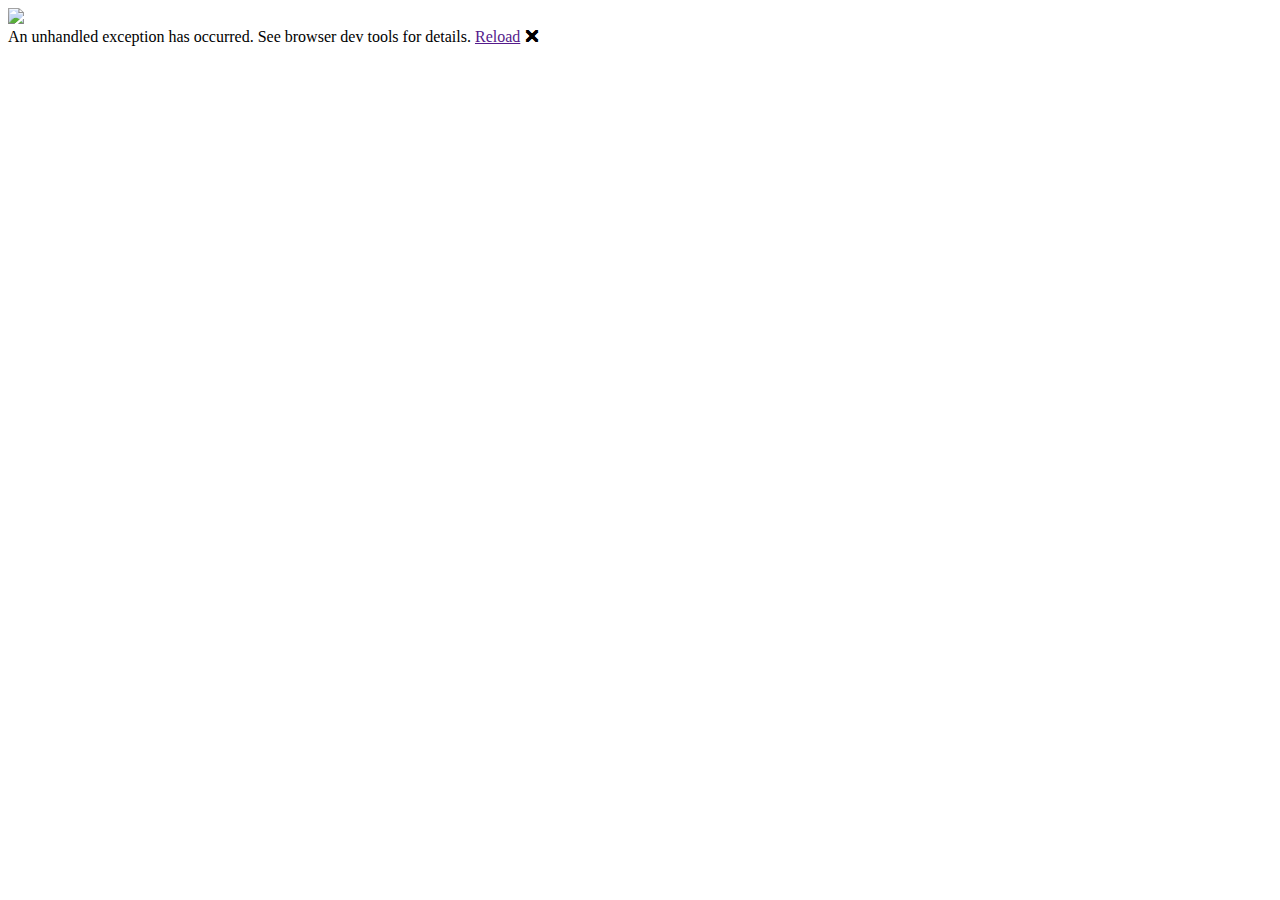
==== index.html @ d961c635 "Deploying to gh-pages from  @ c3618e97c198c606ea17ce5eeb09b723781c8b00 🚀" ====
<!DOCTYPE html>
<html lang="en">

<head>
    <meta charset="utf-8" />
    <meta name="viewport" content="width=device-width, initial-scale=1.0, maximum-scale=1.0, user-scalable=no" />
    <title>Assoc. Karaté Felgueiras</title>
    <base href="/AKarateFelgueiras/" />
    <link href="css/bootstrap/bootstrap.min.css" rel="stylesheet" />
    <link href="css/app.css" rel="stylesheet" />
    <link href="https://fonts.googleapis.com/css?family=Roboto:300,400,500,700&display=swap" rel="stylesheet" />
    <link href="_content/MudBlazor/MudBlazor.min.css" rel="stylesheet" />

    <link rel="icon" type="image/png" href="favicon-akf.png" />
</head>

<body>
    <div id="app">
        <div class="progress">
            <div class="progress-bar progress-bar-striped bg-danger" role="progressbar" aria-valuenow="100"
                aria-valuemin="0" aria-valuemax="100" style="width: var(--blazor-load-percentage, 0%)">
                <div class="loading-text"></div>
            </div>
        </div>
        <div class="loading-progress-text"></div>

        <img class="loading-progress" src="favicon-akf.png" />
    </div>

    <div id="blazor-error-ui">
        <environment include="Development">
            An unhandled exception has occurred. See browser dev tools for details.
        </environment>
        <a href="" class="reload">Reload</a>
        <a class="dismiss">🗙</a>
    </div>

    <script src="_framework/blazor.webassembly.js"></script>
    <script src="_content/MudBlazor/MudBlazor.min.js"></script>
</body>

</html>
---- css/app.css ----
@import url('open-iconic/font/css/open-iconic-bootstrap.min.css');

html, body {
    font-family: 'Helvetica Neue', Helvetica, Arial, sans-serif;
}

h1:focus {
    outline: none;
}

a, .btn-link {
    color: #e20014;
}

.btn-primary {
    color: #fff;
    background-color: #e20014;
    border-color: #e20014;
}

.btn:focus, .btn:active:focus, .btn-link.nav-link:focus, .form-control:focus, .form-check-input:focus {
  box-shadow: 0 0 0 0.1rem white, 0 0 0 0.25rem #e20014;
}

.content {
    padding-top: 1.1rem;
}

.valid.modified:not([type=checkbox]) {
    outline: 1px solid #26b050;
}

.invalid {
    outline: 1px solid red;
}

.validation-message {
    color: red;
}

#blazor-error-ui {
    background: lightyellow;
    bottom: 0;
    box-shadow: 0 -1px 2px rgba(0, 0, 0, 0.2);
    display: none;
    left: 0;
    padding: 0.6rem 1.25rem 0.7rem 1.25rem;
    position: fixed;
    width: 100%;
    z-index: 1000;
}

    #blazor-error-ui .dismiss {
        cursor: pointer;
        position: absolute;
        right: 0.75rem;
        top: 0.5rem;
    }

.blazor-error-boundary {
    background: url([data-uri]) no-repeat 1rem/1.8rem, #b32121;
    padding: 1rem 1rem 1rem 3.7rem;
    color: white;
}

    .blazor-error-boundary::after {
        content: "An error has occurred."
    }

.loading-progress {
    position: relative;
    display: block;
    width: 8rem;
    height: 8rem;
    margin: 20vh auto 1rem auto;
}

.loading-progress-text {
    position: absolute;
    text-align: center;
    font-weight: bold;
    inset: calc(20vh + 3.25rem) 0 auto 0.2rem;
}

    .loading-text:after {
        content: var(--blazor-load-percentage-text, "Loading");
    }
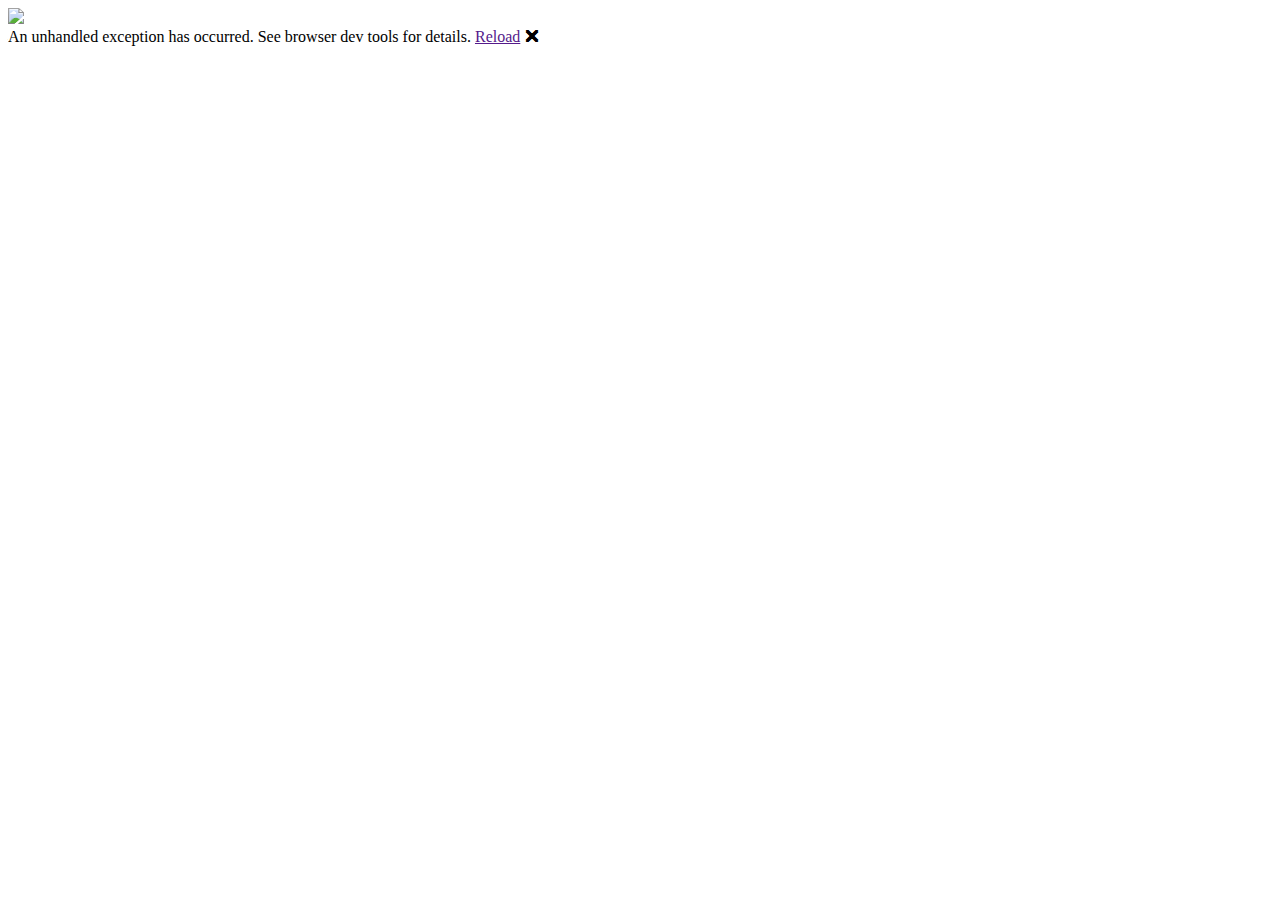
==== commit ddeb0812: "Deploying to gh-pages from  @ a53715e524a74316b858f5d51121f17246bc2d9c 🚀" ====
--- a/index.html
+++ b/index.html
@@ -5,7 +5,7 @@
     <meta charset="utf-8" />
     <meta name="viewport" content="width=device-width, initial-scale=1.0, maximum-scale=1.0, user-scalable=no" />
     <title>Assoc. Karaté Felgueiras</title>
-    <base href="/AKarateFelgueiras/" />
+    <base href="/akaratefelgueiras/" />
     <link href="css/bootstrap/bootstrap.min.css" rel="stylesheet" />
     <link href="css/app.css" rel="stylesheet" />
     <link href="https://fonts.googleapis.com/css?family=Roboto:300,400,500,700&display=swap" rel="stylesheet" />
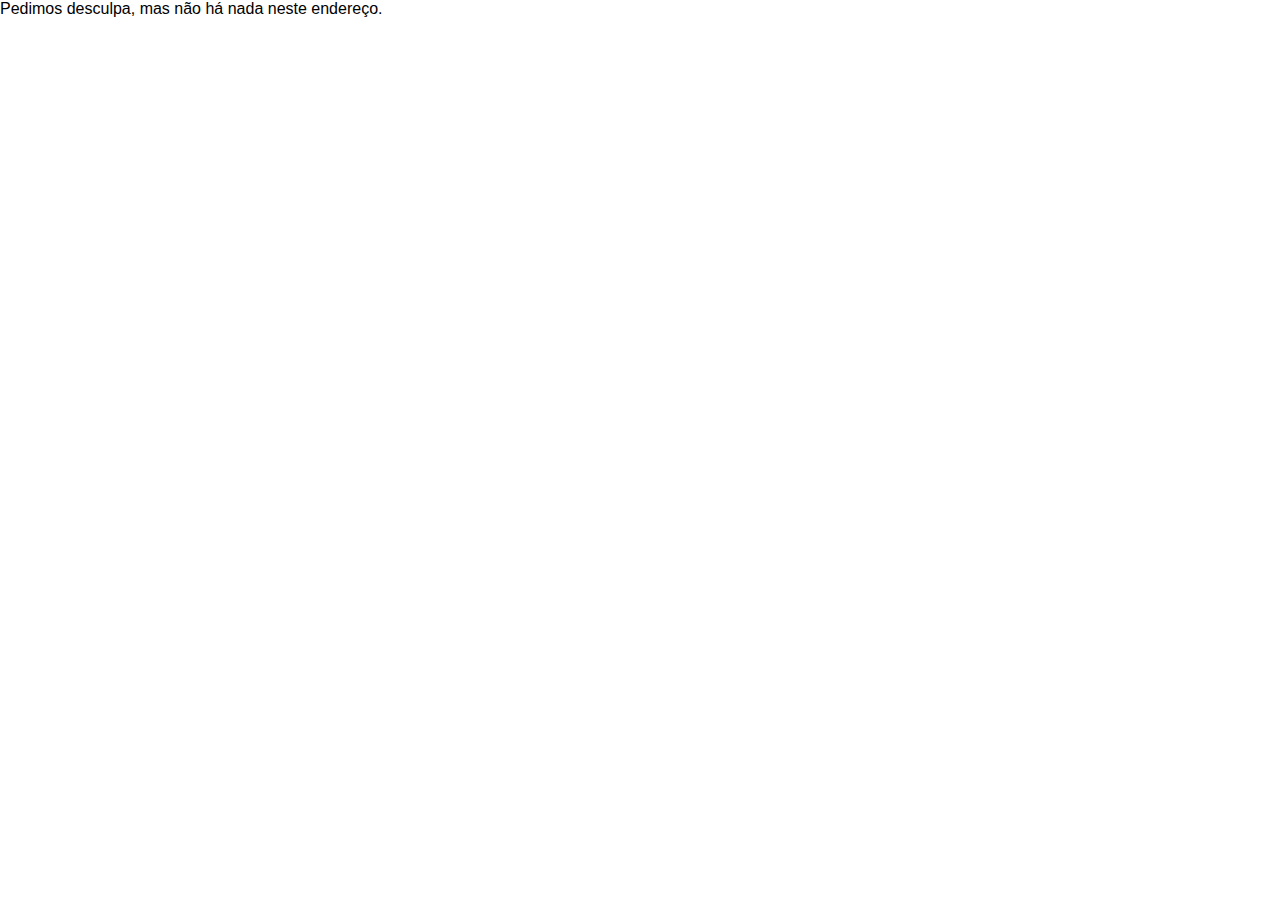
==== commit 6191125b: "Update index.html" ====
--- a/index.html
+++ b/index.html
@@ -5,7 +5,7 @@
     <meta charset="utf-8" />
     <meta name="viewport" content="width=device-width, initial-scale=1.0, maximum-scale=1.0, user-scalable=no" />
     <title>Assoc. Karaté Felgueiras</title>
-    <base href="/akaratefelgueiras/" />
+    <base href="/" />
     <link href="css/bootstrap/bootstrap.min.css" rel="stylesheet" />
     <link href="css/app.css" rel="stylesheet" />
     <link href="https://fonts.googleapis.com/css?family=Roboto:300,400,500,700&display=swap" rel="stylesheet" />
@@ -39,4 +39,4 @@
     <script src="_content/MudBlazor/MudBlazor.min.js"></script>
 </body>
 
-</html>+</html>
